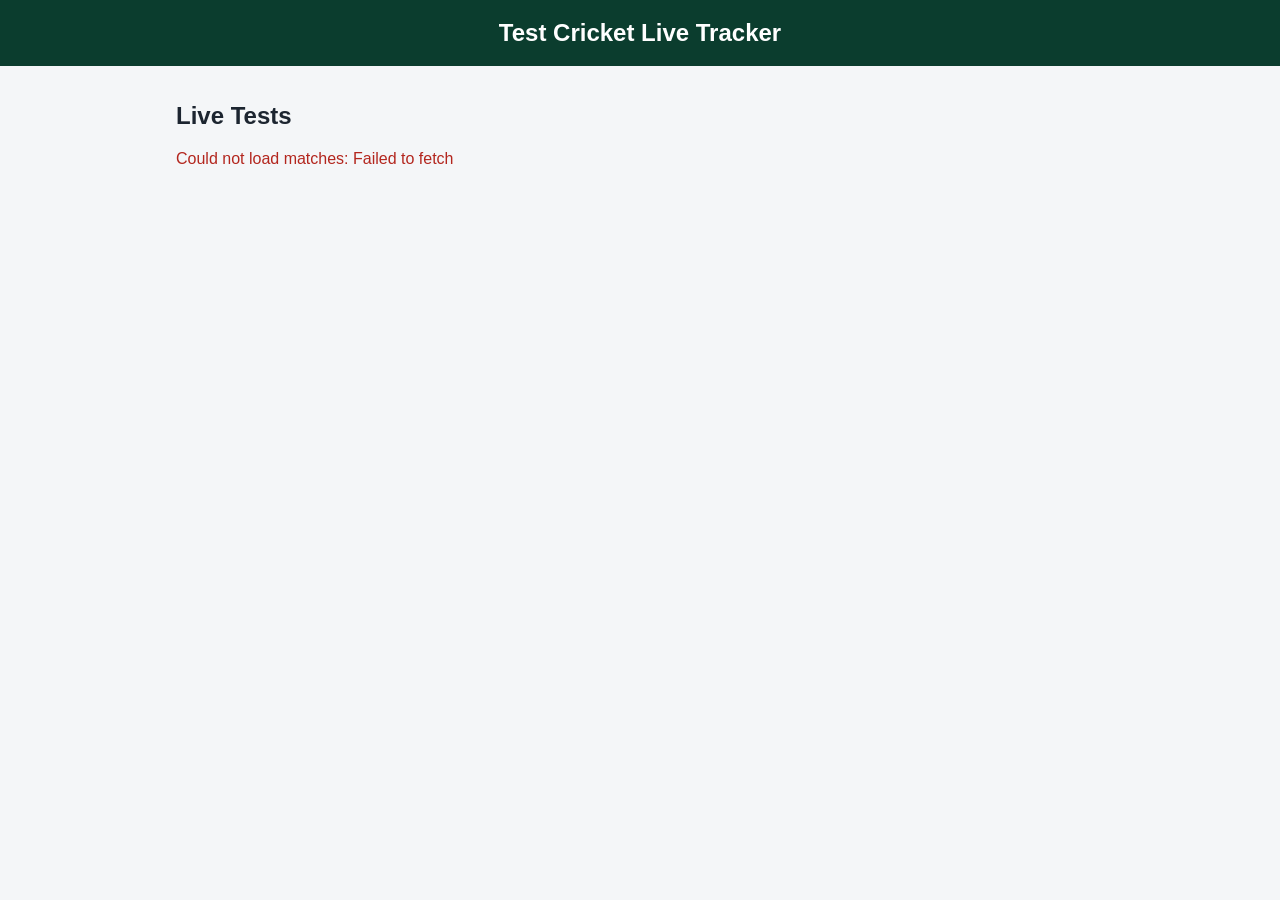
==== frontend/index.html @ fb508d89 "Scorecard" ====
<!DOCTYPE html>
<html lang="en">
<head>
  <meta charset="UTF-8">
  <meta name="viewport" content="width=device-width, initial-scale=1">
  <title>Test Cricket Live Tracker</title>
  <link rel="stylesheet" href="style.css">
</head>
<body>
  <header>
    <h1>Test Cricket Live Tracker</h1>
  </header>
  <main>
    <h2>Live Tests</h2>
    <p id="updated" class="note"></p>
    <div id="live" class="grid">Loading...</div>
  </main>
  <script src="app.js"></script>
</body>
</html>
---- frontend/style.css ----
* { box-sizing: border-box; }

body {
  margin: 0;
  font-family: -apple-system, "Segoe UI", Roboto, sans-serif;
  background: #f4f6f8;
  color: #1c2530;
}

header {
  background: #0b3d2e;
  color: #fff;
  padding: 1.2rem 1rem;
  text-align: center;
}

header h1 { margin: 0; font-size: 1.5rem; }

main { max-width: 960px; margin: 0 auto; padding: 1rem; }

.grid {
  display: grid;
  gap: 1rem;
  grid-template-columns: repeat(auto-fill, minmax(280px, 1fr));
}

.card {
  background: #fff;
  border-radius: 12px;
  padding: 1rem;
  box-shadow: 0 1px 4px rgba(0, 0, 0, 0.12);
}

.card .title { font-weight: 600; margin-bottom: 0.6rem; }
.card .teams { display: flex; align-items: center; gap: 0.5rem; margin-bottom: 0.6rem; }
.card .teams img { width: 28px; height: 28px; border-radius: 50%; }
.card .scores { font-size: 1.1rem; font-weight: 600; margin-bottom: 0.4rem; }
.card .status { color: #b3261e; font-weight: 500; }
.card .venue { color: #5b6773; font-size: 0.85rem; margin-top: 0.4rem; }

.error { color: #b3261e; }

a.card { display: block; color: inherit; text-decoration: none; }
a.card:hover { box-shadow: 0 3px 10px rgba(0, 0, 0, 0.2); }
.score-line { display: flex; justify-content: space-between; font-size: 1rem; }
.score-line span { color: #5b6773; font-weight: 500; }

.back { display: inline-block; margin-bottom: 1.back { display: inline-block; margin-bottom: 1.back { display: inline-block; margin-bottom: 1.back { display: inline-block; margin-bottom: 1.back { display: inline-block; margin-bottom: 1.back { display: inline-block; margin-bottom: 1.back { display: inline-block; margin-bottom: 1.back { display: inline-block; margin-bottom: 1.back { display: inline-block; margin-bottom: 1.back { display: inline-block; margin-bottom: 1.back { display: inline-block; margin-bottom: 1.back { display: inline-block; margin-bottom: 1.back { display: inline-block; margin-bottom: 1.back { display: inline-block; margin-bottom: 1.back { display: inline-block; margin-bottom: 1.back { display: inline-ble: 0.75rem; }

a.card { display: block; color: inherit; text-decoration: none; }
a.card:hover { box-shadow: 0 3px 10px rgba(0, 0, 0, 0.2); }
.score-line { display: flex; justify-content: space-between; font-size: 1rem; }
.score-line span { color: #5b6773; font-weight: 500; }

.back { display: inline-block; margin-bottom: 1rem; color: #0b3d2e; font-weight: 600; text-decoration: none; }
.summary { margin-bottom: 1rem; }
.summary .status { margin: 0.3rem 0; }
.innings { margin-bottom: 1.5rem; }
.innings h3 { margin: 0 0 0.5rem; }
.table-wrap { overflow-x: auto; background: #fff; border-radius: 12px; box-shadow: 0 1px 4px rgba(0,0,0,0.12); margin-bottom: 0.8rem; }
table { width: 100%; border-collapse: collapse; font-size: 0.9rem; }
th, td { padding: 0.5rem 0.7rem; text-align: right; white-space: nowrap; }
th:first-child, td:first-child { text-align: left; }
th { background: #eef1f4; font-weight: 600; }
tr + tr td { border-top: 1px solid #eef1f4; }
td .how { display: block; color: #5b6773; font-size: 0.75rem; }

.note { color: #5b6773; font-size: 0.85rem; margin: 0 0 1rem; }
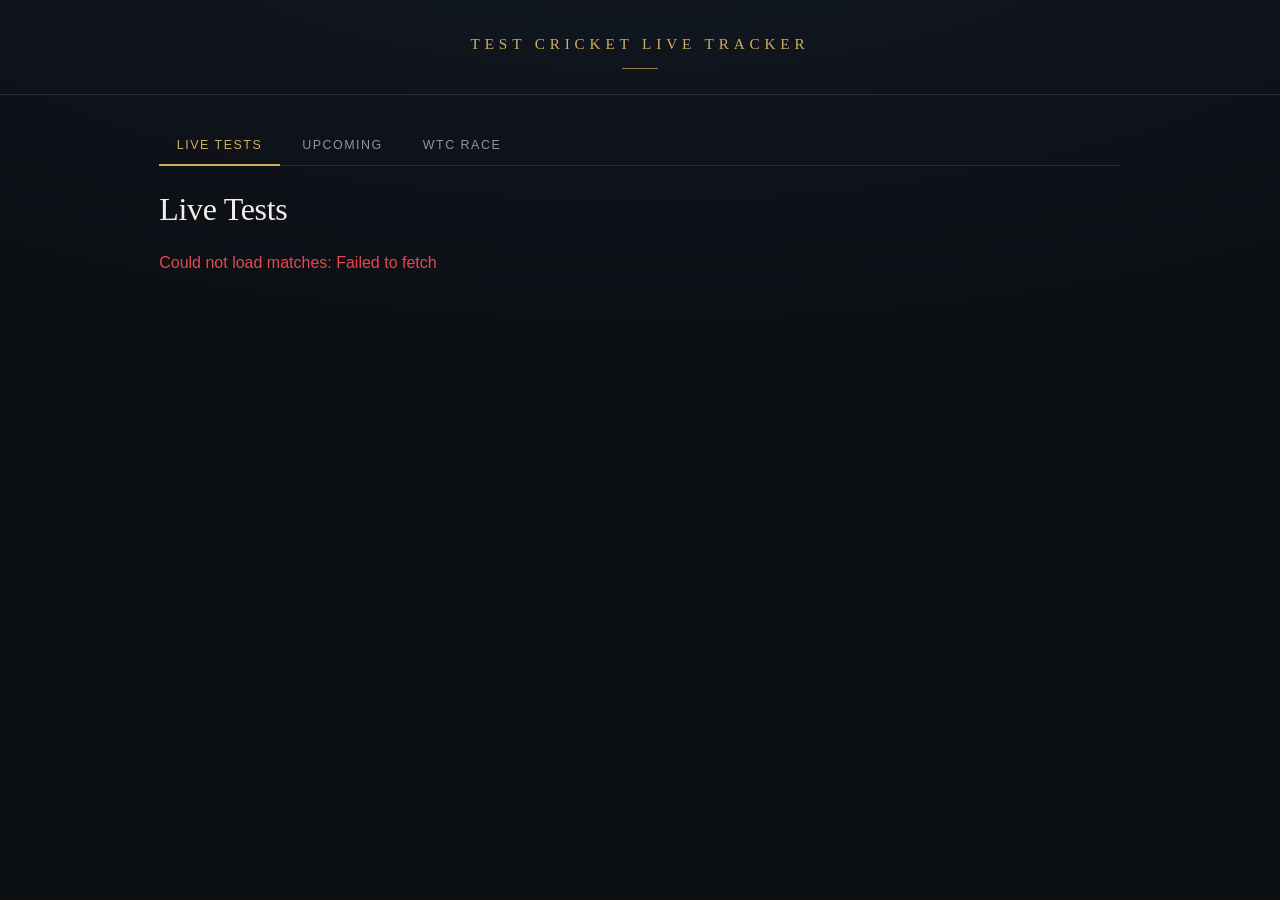
==== commit 7dd923a8: "Add tabs, premium theme, WTC race, upcoming series, demo mode; 5-minute live cache" ====
--- a/frontend/index.html
+++ b/frontend/index.html
@@ -11,10 +11,30 @@
     <h1>Test Cricket Live Tracker</h1>
   </header>
   <main>
-    <h2>Live Tests</h2>
-    <p id="updated" class="note"></p>
-    <div id="live" class="grid">Loading...</div>
+    <nav class="tabs">
+      <button class="tab-btn active" data-tab="live">Live Tests</button>
+      <button class="tab-btn" data-tab="upcoming">Upcoming</button>
+      <button class="tab-btn" data-tab="wtc">WTC Race</button>
+    </nav>
+    <section id="tab-live" class="tab-panel">
+      <h2>Live Tests</h2>
+      <p id="updated" class="note"></p>
+      <div id="live" class="grid">Loading...</div>
+    </section>
+    <section id="tab-upcoming" class="tab-panel" hidden>
+      <h2>Upcoming Test Series</h2>
+      <p id="upcoming-note" class="note"></p>
+      <div id="upcoming" class="grid">Loading...</div>
+    </section>
+    <section id="tab-wtc" class="tab-panel" hidden>
+      <h2>World Test Championship</h2>
+      <p id="wtc-note" class="note"></p>
+      <div id="wtc">Loading...</div>
+    </section>
   </main>
+  <script src="api.js"></script>
   <script src="app.js"></script>
+  <script src="wtc.js"></script>
+  <script src="upcoming.js"></script>
 </body>
 </html>
--- a/frontend/style.css
+++ b/frontend/style.css
@@ -1,68 +1,189 @@
+/* Premium dark theme. Edit these colours and the whole site follows. */
+:root {
+  --bg: #0c0f14;
+  --bg-glow: #131a24;
+  --card: #151a22;
+  --card-hover: #1a212b;
+  --line: #262e3a;
+  --ink: #f2efe8;
+  --muted: #8b95a5;
+  --gold: #cfae62;
+  --gold-soft: #e3cd94;
+  --live: #e5484d;
+  --display: "Iowan Old Style", "Palatino Linotype", Palatino, Georgia, serif;
+  --text: -apple-system, "SF Pro Text", "Segoe UI", Roboto, sans-serif;
+}
+
 * { box-sizing: border-box; }
 
 body {
   margin: 0;
-  font-family: -apple-system, "Segoe UI", Roboto, sans-serif;
-  background: #f4f6f8;
-  color: #1c2530;
+  font-family: var(--text);
+  color: var(--ink);
+  background: radial-gradient(1200px 500px at 50% -150px, var(--bg-glow), var(--bg)) no-repeat, var(--bg);
+  min-height: 100vh;
+  -webkit-font-smoothing: antialiased;
 }
 
 header {
-  background: #0b3d2e;
-  color: #fff;
-  padding: 1.2rem 1rem;
   text-align: center;
+  padding: 2.2rem 1rem 1.6rem;
+  border-bottom: 1px solid var(--line);
+}
+header h1 {
+  margin: 0;
+  font-family: var(--display);
+  font-weight: 400;
+  font-size: 0.95rem;
+  letter-spacing: 0.32em;
+  text-transform: uppercase;
+  color: var(--gold);
+}
+header h1::after {
+  content: "";
+  display: block;
+  width: 36px;
+  height: 1px;
+  margin: 0.9rem auto 0;
+  background: var(--gold);
+  opacity: 0.7;
 }
 
-header h1 { margin: 0; font-size: 1.5rem; }
-
-main { max-width: 960px; margin: 0 auto; padding: 1rem; }
-
-.grid {
-  display: grid;
-  gap: 1rem;
-  grid-template-columns: repeat(auto-fill, minmax(280px, 1fr));
+main { max-width: 1000px; margin: 0 auto; padding: 2rem 1.2rem 3rem; }
+main h2 {
+  margin: 0 0 0.4rem;
+  font-family: var(--display);
+  font-weight: 400;
+  font-size: 2rem;
+  letter-spacing: -0.01em;
 }
 
+.grid { display: grid; gap: 1.1rem; grid-template-columns: repeat(auto-fill, minmax(290px, 1fr)); }
+
 .card {
-  background: #fff;
-  border-radius: 12px;
-  padding: 1rem;
-  box-shadow: 0 1px 4px rgba(0, 0, 0, 0.12);
+  background: linear-gradient(180deg, var(--card), #12171e);
+  border: 1px solid var(--line);
+  border-radius: 16px;
+  padding: 1.3rem;
+  transition: transform 0.2s ease, border-color 0.2s ease, box-shadow 0.2s ease;
+}
+a.card { display: block; color: inherit; text-decoration: none; }
+a.card:hover {
+  transform: translateY(-3px);
+  border-color: rgba(207, 174, 98, 0.55);
+  box-shadow: 0 12px 32px rgba(0, 0, 0, 0.45), 0 0 0 1px rgba(207, 174, 98, 0.08);
+}
+.card img { max-width: 40px; max-height: 40px; }
+.card .title { font-family: var(--display); font-size: 1.1rem; margin-bottom: 0.7rem; line-height: 1.35; }
+.card .status { color: var(--gold-soft); font-size: 0.9rem; line-height: 1.45; margin-top: 0.9rem; }
+.card .venue { color: var(--muted); font-size: 0.8rem; margin-top: 0.5rem; }
+
+.league { color: var(--muted); font-size: 0.7rem; letter-spacing: 0.14em; text-transform: uppercase; margin-bottom: 0.7rem; }
+
+.state {
+  display: inline-flex;
+  align-items: center;
+  gap: 0.45rem;
+  color: var(--ink);
+  font-size: 0.68rem;
+  font-weight: 600;
+  letter-spacing: 0.12em;
+  text-transform: uppercase;
+  padding: 0.28rem 0.7rem;
+  border: 1px solid rgba(229, 72, 77, 0.45);
+  background: rgba(229, 72, 77, 0.1);
+  border-radius: 999px;
+  margin-bottom: 1rem;
+}
+.state::before {
+  content: "";
+  width: 6px;
+  height: 6px;
+  border-radius: 50%;
+  background: var(--live);
+  animation: pulse 1.8s ease-in-out infinite;
+}
+@keyframes pulse {
+  0%, 100% { opacity: 1; box-shadow: 0 0 0 0 rgba(229, 72, 77, 0.6); }
+  50% { opacity: 0.6; box-shadow: 0 0 0 5px rgba(229, 72, 77, 0); }
+}
+@media (prefers-reduced-motion: reduce) {
+  .state::before { animation: none; }
+  .card { transition: none; }
 }
 
-.card .title { font-weight: 600; margin-bottom: 0.6rem; }
-.card .teams { display: flex; align-items: center; gap: 0.5rem; margin-bottom: 0.6rem; }
-.card .teams img { width: 28px; height: 28px; border-radius: 50%; }
-.card .scores { font-size: 1.1rem; font-weight: 600; margin-bottom: 0.4rem; }
-.card .status { color: #b3261e; font-weight: 500; }
-.card .venue { color: #5b6773; font-size: 0.85rem; margin-top: 0.4rem; }
+.team-row { display: flex; align-items: center; gap: 0.7rem; padding: 0.55rem 0; }
+.team-row + .team-row { border-top: 1px solid var(--line); }
+.team-row img { width: 30px; height: 30px; border-radius: 50%; object-fit: contain; flex: none; box-shadow: 0 0 0 1px var(--line); }
+.tname { flex: 1; font-weight: 500; }
+.tscore { text-align: right; font-variant-numeric: tabular-nums; font-size: 1.05rem; }
+.tscore strong { font-weight: 600; }
+.tscore .info { display: block; color: var(--muted); font-size: 0.72rem; margin-top: 0.1rem; }
 
-.error { color: #b3261e; }
+.more { margin-top: 1rem; color: var(--gold); font-size: 0.78rem; letter-spacing: 0.08em; text-transform: uppercase; }
 
-a.card { display: block; color: inherit; text-decoration: none; }
-a.card:hover { box-shadow: 0 3px 10px rgba(0, 0, 0, 0.2); }
-.score-line { display: flex; justify-content: space-between; font-size: 1rem; }
-.score-line span { color: #5b6773; font-weight: 500; }
+.note { color: var(--muted); font-size: 0.82rem; line-height: 1.5; margin: 0 0 1.6rem; max-width: 640px; }
+.error { color: var(--live); }
 
-.back { display: inline-block; margin-bottom: 1.back { display: inline-block; margin-bottom: 1.back { display: inline-block; margin-bottom: 1.back { display: inline-block; margin-bottom: 1.back { display: inline-block; margin-bottom: 1.back { display: inline-block; margin-bottom: 1.back { display: inline-block; margin-bottom: 1.back { display: inline-block; margin-bottom: 1.back { display: inline-block; margin-bottom: 1.back { display: inline-block; margin-bottom: 1.back { display: inline-block; margin-bottom: 1.back { display: inline-block; margin-bottom: 1.back { display: inline-block; margin-bottom: 1.back { display: inline-block; margin-bottom: 1.back { display: inline-block; margin-bottom: 1.back { display: inline-ble: 0.75rem; }
+.back { display: inline-block; margin-bottom: 1.4rem; color: var(--gold); font-size: 0.8rem; letter-spacing: 0.1em; text-transform: uppercase; text-decoration: none; }
+.back:hover { color: var(--gold-soft); }
+.summary { margin-bottom: 1.6rem; }
+.innings { margin-bottom: 2rem; }
+.innings h3 { margin: 0 0 0.8rem; font-family: var(--display); font-weight: 400; font-size: 1.3rem; }
+.innings p { color: var(--muted); font-size: 0.82rem; margin: 0.2rem 0 0.9rem; }
 
-a.card { display: block; color: inherit; text-decoration: none; }
-a.card:hover { box-shadow: 0 3px 10px rgba(0, 0, 0, 0.2); }
-.score-line { display: flex; justify-content: space-between; font-size: 1rem; }
-.score-line span { color: #5b6773; font-weight: 500; }
+.table-wrap { overflow-x: auto; background: var(--card); border: 1px solid var(--line); border-radius: 14px; margin-bottom: 0.4rem; }
+table { width: 100%; border-collapse: collapse; font-size: 0.9rem; font-variant-numeric: tabular-nums; }
+th, td { padding: 0.65rem 0.9rem; text-align: right; white-space: nowrap; }
+th:first-child, td:first-child { text-align: left; }
+th { color: var(--muted); font-size: 0.68rem; font-weight: 600; letter-spacing: 0.12em; text-transform: uppercase; border-bottom: 1px solid var(--line); }
+tr + tr td { border-top: 1px solid rgba(38, 46, 58, 0.6); }
+tr:hover td { background: var(--card-hover); }
+td strong { color: var(--gold-soft); font-weight: 600; }
+td .how { display: block; color: var(--muted); font-size: 0.72rem; margin-top: 0.1rem; }
 
-.back { display: inline-block; margin-bottom: 1rem; color: #0b3d2e; font-weight: 600; text-decoration: none; }
-.summary { margin-bottom: 1rem; }
-.summary .status { margin: 0.3rem 0; }
-.innings { margin-bottom: 1.5rem; }
-.innings h3 { margin: 0 0 0.5rem; }
-.table-wrap { overflow-x: auto; background: #fff; border-radius: 12px; box-shadow: 0 1px 4px rgba(0,0,0,0.12); margin-bottom: 0.8rem; }
-table { width: 100%; border-collapse: collapse; font-size: 0.9rem; }
-th, td { padding: 0.5rem 0.7rem; text-align: right; white-space: nowrap; }
-th:first-child, td:first-child { text-align: left; }
-th { background: #eef1f4; font-weight: 600; }
-tr + tr td { border-top: 1px solid #eef1f4; }
-td .how { display: block; color: #5b6773; font-size: 0.75rem; }
+@media (max-width: 480px) {
+  main { padding: 1.4rem 0.9rem 2.5rem; }
+  main h2 { font-size: 1.6rem; }
+  .card { padding: 1.1rem; }
+}
 
-.note { color: #5b6773; font-size: 0.85rem; margin: 0 0 1rem; }
+/* Tabs */
+.tabs { display: flex; gap: 0.3rem; margin-bottom: 1.6rem; border-bottom: 1px solid var(--line, #262e3a); }
+.tab-btn {
+  background: none; border: 0; border-bottom: 2px solid transparent; margin-bottom: -1px;
+  padding: 0.7rem 1.1rem; cursor: pointer; font: inherit; font-size: 0.78rem;
+  letter-spacing: 0.12em; text-transform: uppercase; color: var(--muted, #8b95a5);
+}
+.tab-btn:hover { color: var(--ink, #f2efe8); }
+.tab-btn.active { color: var(--gold, #cfae62); border-bottom-color: var(--gold, #cfae62); }
+.tab-panel[hidden] { display: none; }
+
+.tm { font-weight: 600; }
+.tag { display: block; margin-top: 0.2rem; font-size: 0.68rem; letter-spacing: 0.06em; text-transform: uppercase; color: var(--muted, #8b95a5); }
+.tag.final { color: var(--gold, #cfae62); }
+.tag.near { color: #7fb98a; }
+
+/* WTC caption */
+.wtc-info { margin: 0 0 1.4rem; padding: 1rem 1.1rem; border: 1px solid var(--line, #262e3a); border-radius: 14px; background: var(--card, #151a22); }
+.wtc-info .pts { display: flex; flex-wrap: wrap; gap: 0.5rem; margin-bottom: 0.7rem; }
+.wtc-info .pt { padding: 0.25rem 0.8rem; border: 1px solid var(--line, #262e3a); border-radius: 999px; font-size: 0.85rem; font-variant-numeric: tabular-nums; }
+.wtc-info .pt b { color: var(--muted, #8b95a5); font-weight: 500; margin-right: 0.3rem; }
+.wtc-info .small { margin: 0 0 0.7rem; color: var(--muted, #8b95a5); font-size: 0.78rem; line-height: 1.5; }
+.wtc-info .final-line { margin: 0; color: var(--gold, #cfae62); font-size: 0.9rem; }
+.wtc-info .final-line b { text-transform: uppercase; letter-spacing: 0.1em; font-size: 0.72rem; margin-right: 0.4rem; }
+
+/* Upcoming series */
+.fix-btn {
+  margin-top: 0.9rem; padding: 0.45rem 0.9rem; cursor: pointer; font: inherit; font-size: 0.72rem;
+  letter-spacing: 0.1em; text-transform: uppercase; background: none;
+  color: var(--gold, #cfae62); border: 1px solid rgba(207, 174, 98, 0.45); border-radius: 999px;
+}
+.fix-btn:hover { background: rgba(207, 174, 98, 0.1); }
+.fix-btn:disabled { opacity: 0.6; cursor: default; }
+.fixtures { margin-top: 0.9rem; }
+.fixtures[hidden] { display: none; }
+.fix-row { padding: 0.6rem 0; border-top: 1px solid var(--line, #262e3a); font-size: 0.88rem; line-height: 1.4; }
+.fix-row .d { display: block; color: var(--gold, #cfae62); font-size: 0.72rem; letter-spacing: 0.08em; text-transform: uppercase; }
+.fix-row .v { color: var(--muted, #8b95a5); font-size: 0.78rem; }
+.fixtures .small { color: var(--muted, #8b95a5); font-size: 0.8rem; line-height: 1.5; margin: 0; }
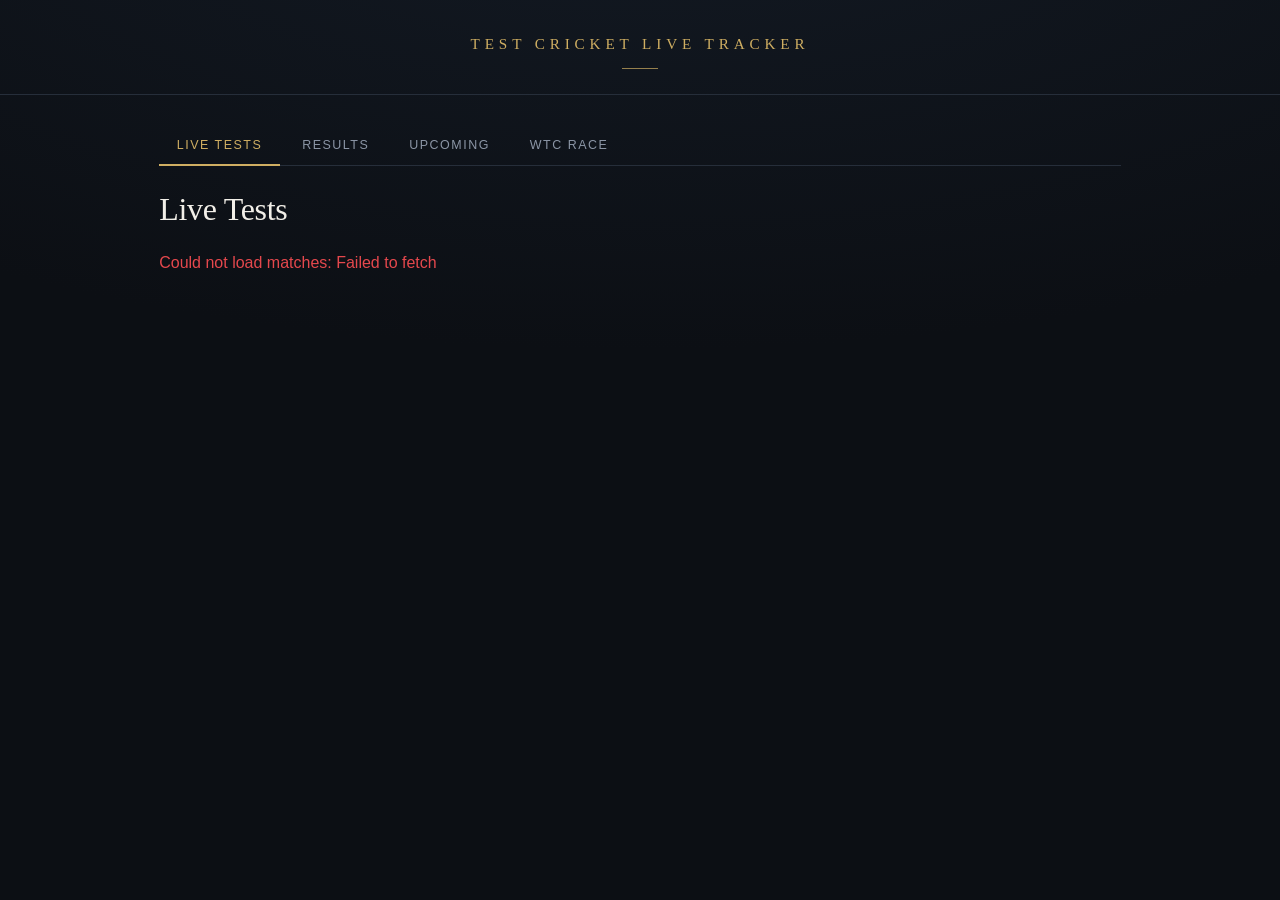
==== commit 1abcd93f: "Add Results tab with recent finished Tests; fix live filter wording" ====
--- a/frontend/index.html
+++ b/frontend/index.html
@@ -13,6 +13,7 @@
   <main>
     <nav class="tabs">
       <button class="tab-btn active" data-tab="live">Live Tests</button>
+      <button class="tab-btn" data-tab="results">Results</button>
       <button class="tab-btn" data-tab="upcoming">Upcoming</button>
       <button class="tab-btn" data-tab="wtc">WTC Race</button>
     </nav>
@@ -20,6 +21,11 @@
       <h2>Live Tests</h2>
       <p id="updated" class="note"></p>
       <div id="live" class="grid">Loading...</div>
+    </section>
+    <section id="tab-results" class="tab-panel" hidden>
+      <h2>Recent Results</h2>
+      <p id="results-note" class="note"></p>
+      <div id="results" class="grid">Loading...</div>
     </section>
     <section id="tab-upcoming" class="tab-panel" hidden>
       <h2>Upcoming Test Series</h2>
@@ -36,5 +42,6 @@
   <script src="app.js"></script>
   <script src="wtc.js"></script>
   <script src="upcoming.js"></script>
+  <script src="results.js"></script>
 </body>
 </html>
--- a/frontend/style.css
+++ b/frontend/style.css
@@ -187,3 +187,7 @@
 .fix-row .d { display: block; color: var(--gold, #cfae62); font-size: 0.72rem; letter-spacing: 0.08em; text-transform: uppercase; }
 .fix-row .v { color: var(--muted, #8b95a5); font-size: 0.78rem; }
 .fixtures .small { color: var(--muted, #8b95a5); font-size: 0.8rem; line-height: 1.5; margin: 0; }
+
+/* Finished matches */
+.state.done { border-color: var(--line, #262e3a); background: transparent; color: var(--muted, #8b95a5); }
+.state.done::before { background: var(--muted, #8b95a5); animation: none; }
